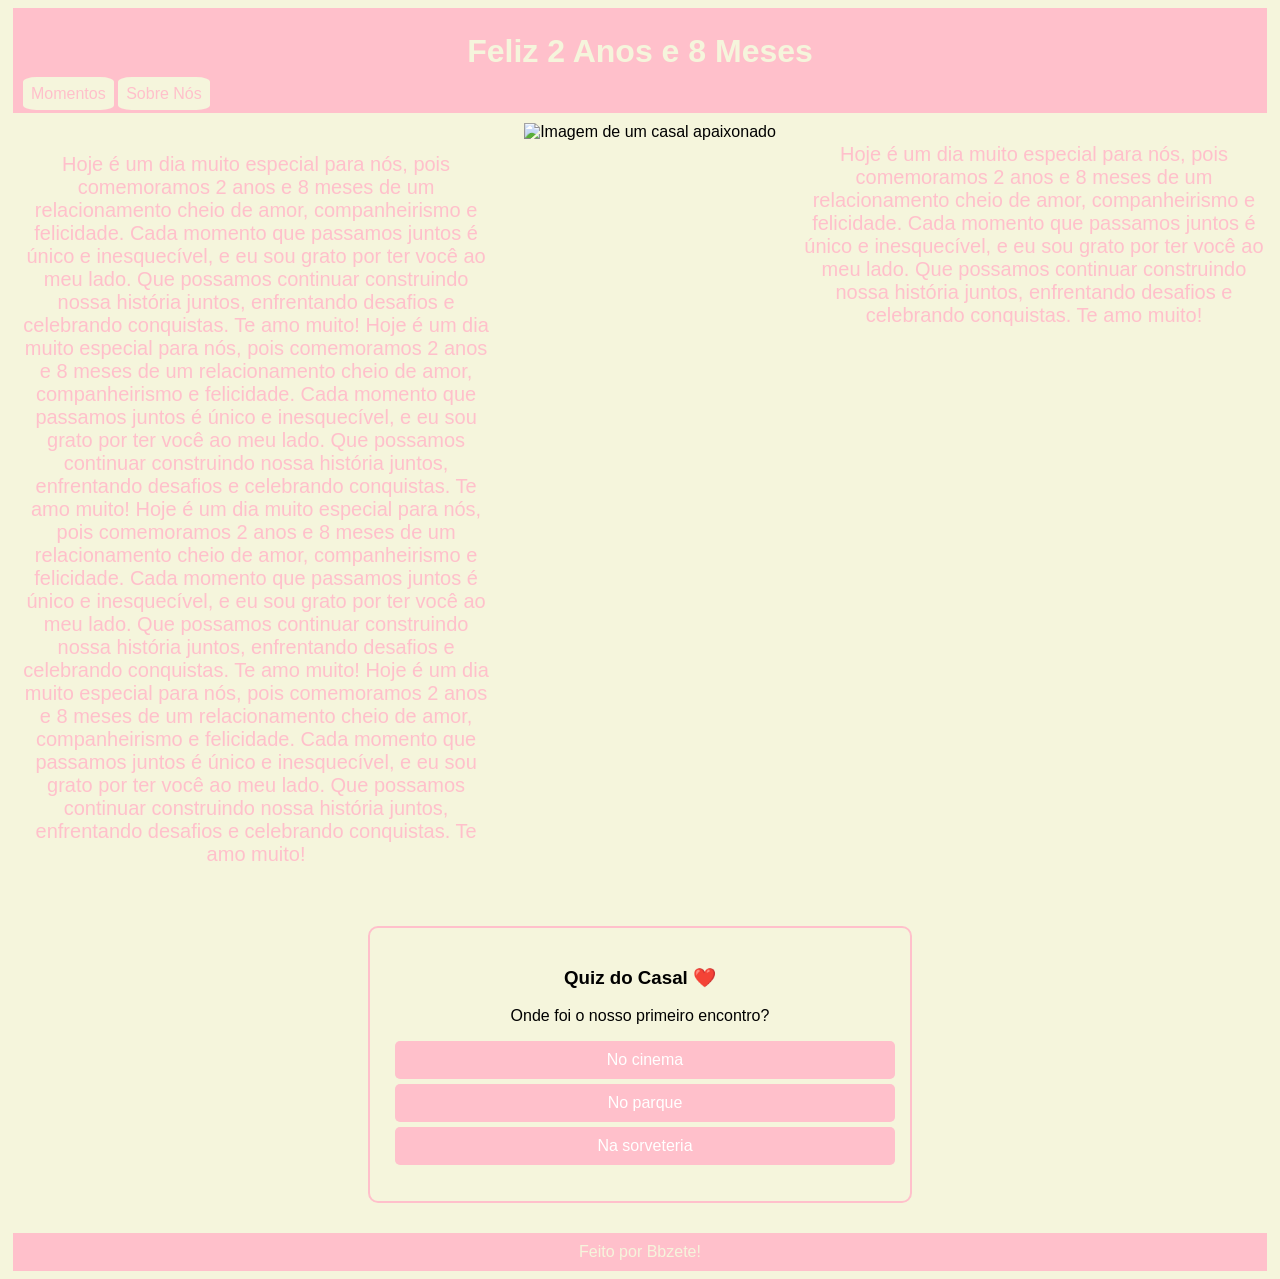
==== index.html @ 02b226eb "Primeiro commit do meu site" ====
<!DOCTYPE html>
    <html lang="pt-br">

    <head>
        <meta charset="UTF-8">
        <meta name="viewport" content="width=device-width, initial-scale=1.0">
        <title>Inicio</title>
        <link rel="stylesheet" href="/style.css">
    </head>

    <body>

       <header class="meu-cabecalho">
            <h1 class="meu-titulo">Feliz 2 Anos e 8 Meses</h1>
            <nav>
            <a href="/other_page/Momentos.html" class="link1">Momentos</a>
            <a href="/other_page/sobre_nos.html" class="link2">Sobre Nós</a>
        </nav>
        </header>
        <main>
            <div class="flex-container">
            <p class="texto1_index">Hoje é um dia muito especial para nós, pois comemoramos 2 anos e 8 meses de um relacionamento cheio de amor, companheirismo e felicidade. Cada momento que passamos juntos é único e inesquecível, e eu sou grato por ter você ao meu lado. Que possamos continuar construindo nossa história juntos, enfrentando desafios e celebrando conquistas. Te amo muito! Hoje é um dia muito especial para nós, pois comemoramos 2 anos e 8 meses de um relacionamento cheio de amor, companheirismo e felicidade. Cada momento que passamos juntos é único e inesquecível, e eu sou grato por ter você ao meu lado. Que possamos continuar construindo nossa história juntos, enfrentando desafios e celebrando conquistas. Te amo muito! Hoje é um dia muito especial para nós, pois comemoramos 2 anos e 8 meses de um relacionamento cheio de amor, companheirismo e felicidade. Cada momento que passamos juntos é único e inesquecível, e eu sou grato por ter você ao meu lado. Que possamos continuar construindo nossa história juntos, enfrentando desafios e celebrando conquistas. Te amo muito! Hoje é um dia muito especial para nós, pois comemoramos 2 anos e 8 meses de um relacionamento cheio de amor, companheirismo e felicidade. Cada momento que passamos juntos é único e inesquecível, e eu sou grato por ter você ao meu lado. Que possamos continuar construindo nossa história juntos, enfrentando desafios e celebrando conquistas. Te amo muito! 
            </p>
            <img src="https://imgs.search.brave.com/iykiYEqrNU65fg6jKbIqX9x3Es7CdtuuJ2egN32N9ek/rs:fit:500:0:1:0/g:ce/aHR0cHM6Ly9ici53/ZWIuaW1nMi5hY3N0/YS5uZXQvY18zMDBf/MzAwL21lZGlhcy9u/bWVkaWEvMTgvNzcv/NTMvODQvMjAwNDU5/NDguanBn" class="imagem" alt="Imagem de um casal apaixonado">
            <p>Hoje é um dia muito especial para nós, pois comemoramos 2 anos e 8 meses de um relacionamento cheio de amor, companheirismo e felicidade. Cada momento que passamos juntos é único e inesquecível, e eu sou grato por ter você ao meu lado. Que possamos continuar construindo nossa história juntos, enfrentando desafios e celebrando conquistas. Te amo muito!</p>
            </div>

            <div class="quiz-container">
                <h3>Quiz do Casal ❤️</h3>
                <p id="pergunta">Carregando pergunta...</p>
  
            <div id="alternativas">
            <!-- Os botões de respostas serão inseridos via JavaScript -->
            </div>
  
  <p id="resultado" style="font-weight: bold; margin-top: 10px;"></p>
</div>
        </main>
        <footer class = rodape>
            Feito por Bbzete!
        </footer>
        <script src="/js/quiz.js"></script>
    </body>

    </html>
---- style.css ----
body {
    background-color: beige;
    font-family: Arial, sans-serif;
}
.primeiro_paragrafo{
    background-color: pink
        ;
    color: beige;
    margin: 20px;
    border: 2px solid black;
}
.meu-cabecalho{
    background-color: pink
        ;
    color: beige;
    text-align: left;
    padding: 10px;
    display: center;
    justify-content: space-between;
    margin: 5px
    ;
}
.link1{
    background-color: beige
        ;
    color: pink;
    text-decoration: none;
    border-radius: 15%;
    padding: 8px;
}
.link2{
    background-color: beige
        ;
    color: pink;
    text-decoration: none;
    border-radius: 15%;
    padding: 8px;
}
.meu-titulo{
    background-color: pink
        ;
    color: beige;
    text-align: center;
    padding: 10px;
    margin: 5px;
}
.imagem{
    display: block;
    margin-left: auto;
    margin-right: auto;
}
.texto1_index{

    color: pink;
    text-align: left;
    padding: 10px;

}
/* CSS */

.flex-container {
  display: flex;             /* Define este elemento como um contêiner flexível */
  flex-direction: row;        /* Exibe os itens (texto e imagem) em uma linha (padrão) */
  align-items: left;       /* Centraliza verticalmente o texto e a imagem entre si */
  justify-content: center;    /* Centraliza o grupo inteiro horizontalmente na página */
  gap: 20px;                 /* Adiciona um espaço de 20px entre o texto e a imagem */
  max-width: 2000px;         /* (Opcional) Define uma largura máxima para o grupo */
  margin: 10px auto;         /* (Opcional) Adiciona margem acima/abaixo e centraliza na página */
}

/* Opcional: Garante que a imagem não fique muito grande */
.flex-container img {
  max-width: 50%;            /* A imagem nunca ocupará mais de 50% da largura do contêiner */
  height: auto;              /* Mantém a proporção da imagem */
}

/* Opcional: Estiliza o parágrafo dentro do flex container */
.flex-container p {
  flex: 1;                   /* O texto preenche o espaço restante (flexível) */
  color: pink
  ;            /* Exemplo: mantendo a cor que parece estar no original */
  text-align: center;      /* (Opcional) Alinha o texto à esquerda ou centro */
    font-size: 20px;            /* (Opcional) Define o tamanho da fonte */
}
.quiz-container {
  background-color: beige;
  border: 2px solid pink;
  border-radius: 10px;
  padding: 20px;
  max-width: 500px;
  margin: 30px auto;
  text-align: center;
}

.quiz-container button {
  background-color: pink;
  color: white;
  border: none;
  padding: 10px 15px;
  margin: 5px;
  border-radius: 5px;
  cursor: pointer;
  font-size: 1rem;
  display: block;
  width: 100%;
}

.quiz-container button:hover {
  background-color: pink;
}
.rodape{
    background-color: pink
    ;
    color: beige;
    text-align: center;
    padding: 10px;
    margin: 5px;
}
/* --- CONFIGURAÇÕES PARA CELULAR (Telas até 768px) --- */
@media (max-width: 768px) {
  
  /* Faz o texto e a imagem ficarem um embaixo do outro no celular */
  .flex-container {
    flex-direction: column;
    padding: 10px;
    gap: 15px;
  }

  /* Garante que a imagem não ultrapasse a tela do celular */
  .flex-container img {
    max-width: 90%;
    height: auto;
  }

  /* Ajusta os tamanhos de texto para não ficarem gigantes no celular */
  h1 {
    font-size: 1.5rem;
  }

  .flex-container p {
    font-size: 1rem;
    text-align: center;
  }

  /* Ajusta o contêiner do quiz no celular */
  .quiz-container {
    width: 90%;
    padding: 15px;
  }

  .quiz-container button {
    padding: 12px;
    font-size: 0.95rem;
  }
}
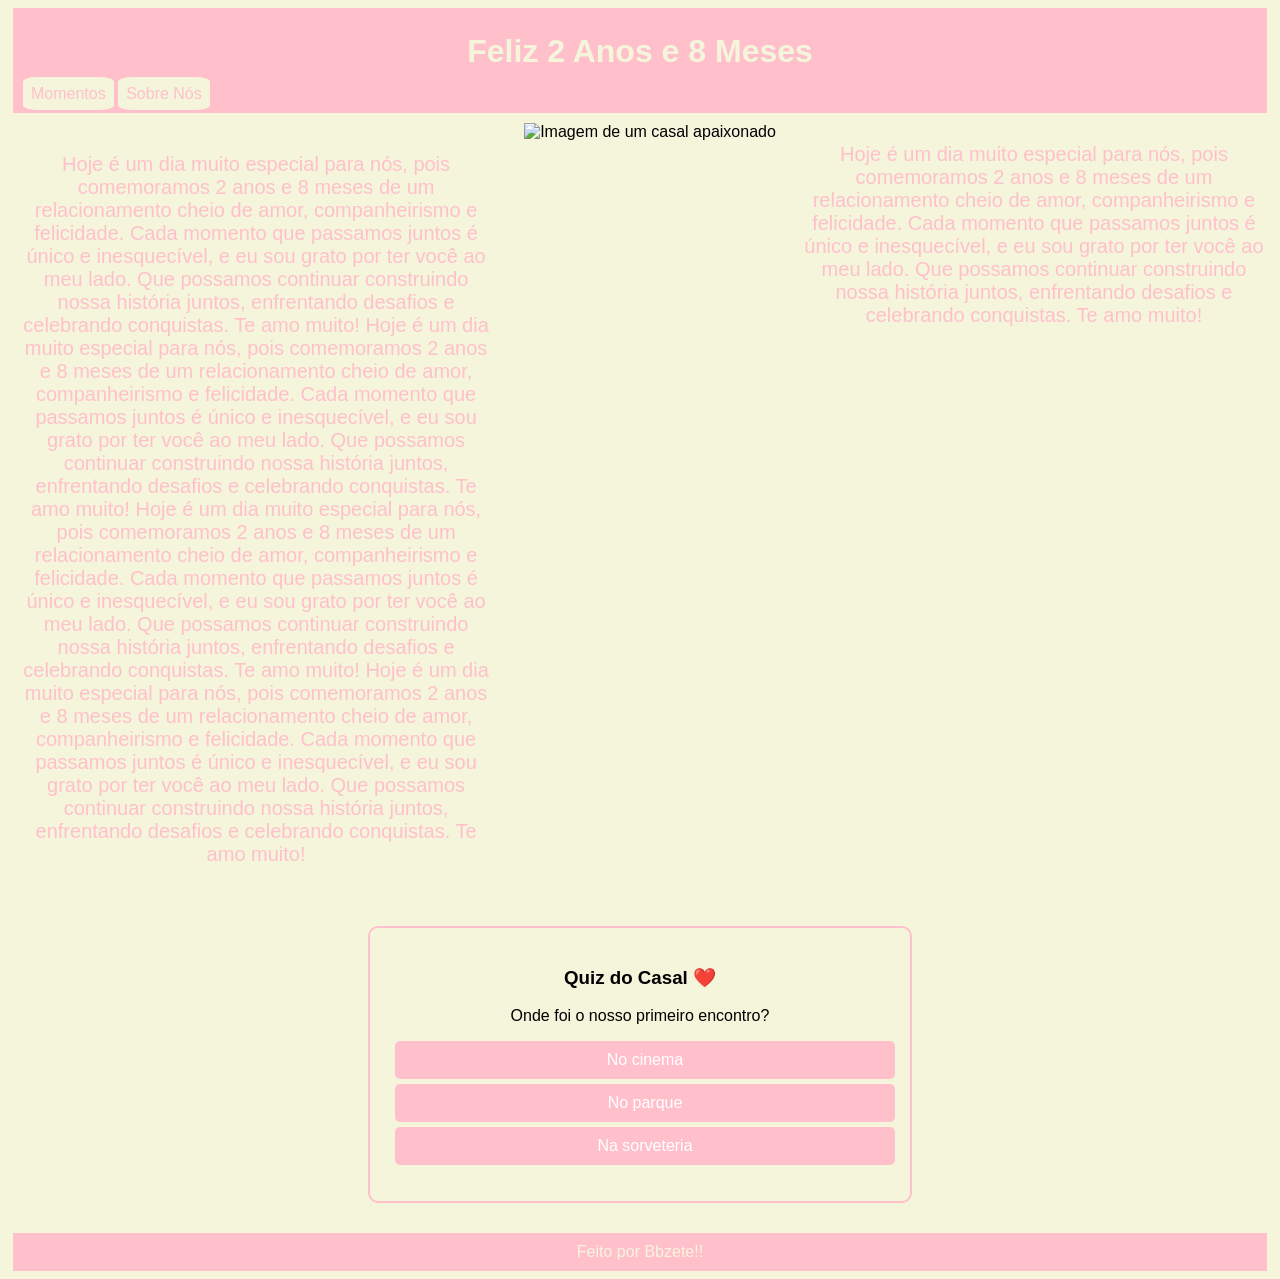
==== commit 6c5a3dca: "Fix footer text duplication" ====
--- a/index.html
+++ b/index.html
@@ -37,9 +37,9 @@
 </div>
         </main>
         <footer class = rodape>
-            Feito por Bbzete!
+            Feito por Bbzete!!
         </footer>
         <script src="/js/quiz.js"></script>
     </body>
 
-    </html>+    </html>
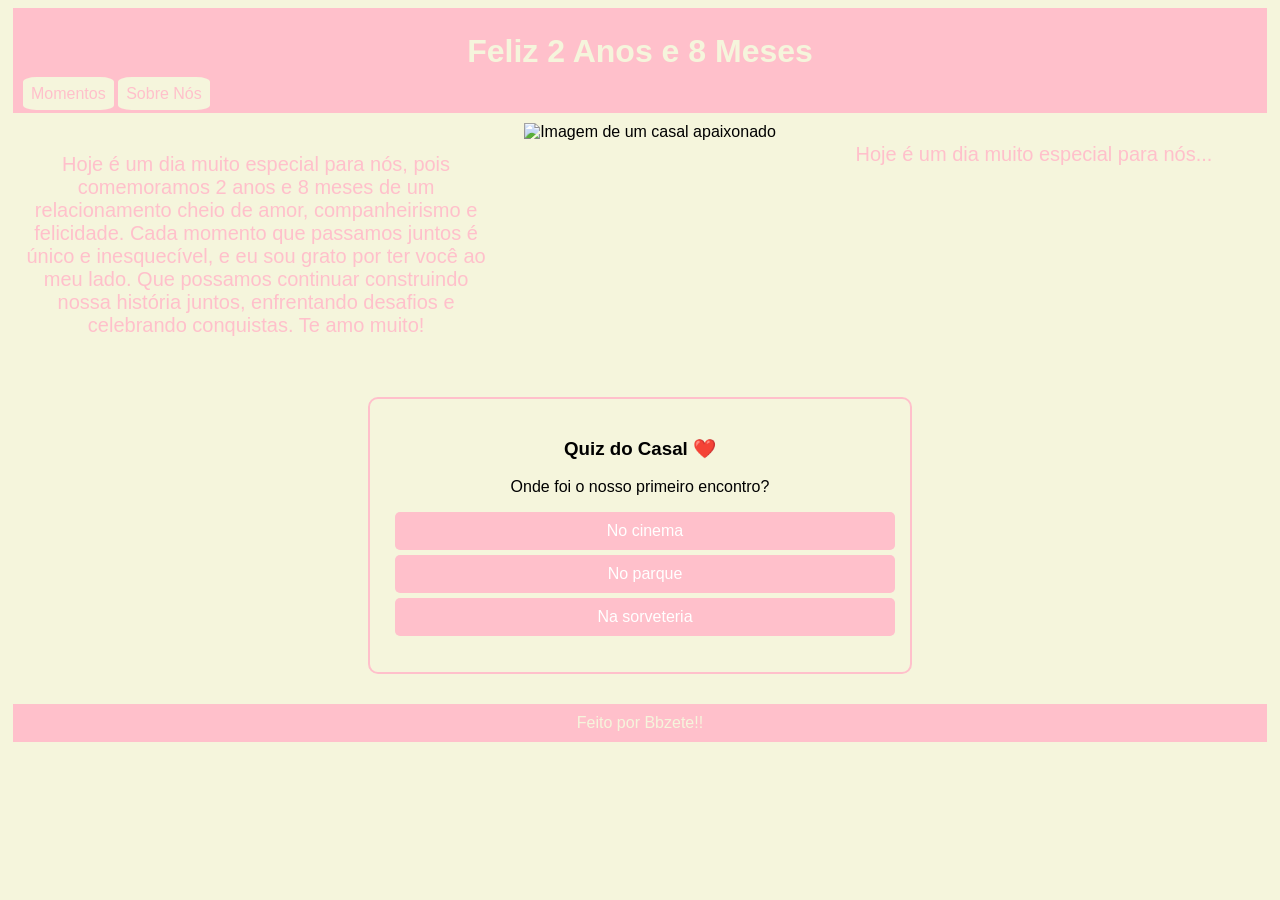
==== commit 26259208: "Ajustando links da pagina sobre nos" ====
--- a/index.html
+++ b/index.html
@@ -1,45 +1,43 @@
-    <!DOCTYPE html>
-    <html lang="pt-br">
+<!DOCTYPE html>
+<html lang="pt-br">
 
-    <head>
-        <meta charset="UTF-8">
-        <meta name="viewport" content="width=device-width, initial-scale=1.0">
-        <title>Inicio</title>
-        <link rel="stylesheet" href="/style.css">
-    </head>
+<head>
+    <meta charset="UTF-8">
+    <meta name="viewport" content="width=device-width, initial-scale=1.0">
+    <title>Inicio</title>
+    <!-- Removida a barra inicial -->
+    <link rel="stylesheet" href="style.css">
+</head>
 
-    <body>
+<body>
 
-       <header class="meu-cabecalho">
-            <h1 class="meu-titulo">Feliz 2 Anos e 8 Meses</h1>
-            <nav>
-            <a href="/other_page/Momentos.html" class="link1">Momentos</a>
-            <a href="/other_page/sobre_nos.html" class="link2">Sobre Nós</a>
+    <header class="meu-cabecalho">
+        <h1 class="meu-titulo">Feliz 2 Anos e 8 Meses</h1>
+        <nav>
+            <!-- Removidas as barras iniciais -->
+            <a href="other_page/Momentos.html" class="link1">Momentos</a>
+            <a href="other_page/sobre_nos.html" class="link2">Sobre Nós</a>
         </nav>
-        </header>
-        <main>
-            <div class="flex-container">
-            <p class="texto1_index">Hoje é um dia muito especial para nós, pois comemoramos 2 anos e 8 meses de um relacionamento cheio de amor, companheirismo e felicidade. Cada momento que passamos juntos é único e inesquecível, e eu sou grato por ter você ao meu lado. Que possamos continuar construindo nossa história juntos, enfrentando desafios e celebrando conquistas. Te amo muito! Hoje é um dia muito especial para nós, pois comemoramos 2 anos e 8 meses de um relacionamento cheio de amor, companheirismo e felicidade. Cada momento que passamos juntos é único e inesquecível, e eu sou grato por ter você ao meu lado. Que possamos continuar construindo nossa história juntos, enfrentando desafios e celebrando conquistas. Te amo muito! Hoje é um dia muito especial para nós, pois comemoramos 2 anos e 8 meses de um relacionamento cheio de amor, companheirismo e felicidade. Cada momento que passamos juntos é único e inesquecível, e eu sou grato por ter você ao meu lado. Que possamos continuar construindo nossa história juntos, enfrentando desafios e celebrando conquistas. Te amo muito! Hoje é um dia muito especial para nós, pois comemoramos 2 anos e 8 meses de um relacionamento cheio de amor, companheirismo e felicidade. Cada momento que passamos juntos é único e inesquecível, e eu sou grato por ter você ao meu lado. Que possamos continuar construindo nossa história juntos, enfrentando desafios e celebrando conquistas. Te amo muito! 
-            </p>
+    </header>
+    <main>
+        <div class="flex-container">
+            <p class="texto1_index">Hoje é um dia muito especial para nós, pois comemoramos 2 anos e 8 meses de um relacionamento cheio de amor, companheirismo e felicidade. Cada momento que passamos juntos é único e inesquecível, e eu sou grato por ter você ao meu lado. Que possamos continuar construindo nossa história juntos, enfrentando desafios e celebrando conquistas. Te amo muito!</p>
             <img src="https://imgs.search.brave.com/iykiYEqrNU65fg6jKbIqX9x3Es7CdtuuJ2egN32N9ek/rs:fit:500:0:1:0/g:ce/aHR0cHM6Ly9ici53/ZWIuaW1nMi5hY3N0/YS5uZXQvY18zMDBf/MzAwL21lZGlhcy9u/bWVkaWEvMTgvNzcv/NTMvODQvMjAwNDU5/NDguanBn" class="imagem" alt="Imagem de um casal apaixonado">
-            <p>Hoje é um dia muito especial para nós, pois comemoramos 2 anos e 8 meses de um relacionamento cheio de amor, companheirismo e felicidade. Cada momento que passamos juntos é único e inesquecível, e eu sou grato por ter você ao meu lado. Que possamos continuar construindo nossa história juntos, enfrentando desafios e celebrando conquistas. Te amo muito!</p>
-            </div>
+            <p>Hoje é um dia muito especial para nós...</p>
+        </div>
 
-            <div class="quiz-container">
-                <h3>Quiz do Casal ❤️</h3>
-                <p id="pergunta">Carregando pergunta...</p>
-  
-            <div id="alternativas">
-            <!-- Os botões de respostas serão inseridos via JavaScript -->
-            </div>
-  
-  <p id="resultado" style="font-weight: bold; margin-top: 10px;"></p>
-</div>
-        </main>
-        <footer class = rodape>
-            Feito por Bbzete!!
-        </footer>
-        <script src="/js/quiz.js"></script>
-    </body>
+        <div class="quiz-container">
+            <h3>Quiz do Casal ❤️</h3>
+            <p id="pergunta">Carregando pergunta...</p>
+            <div id="alternativas"></div>
+            <p id="resultado" style="font-weight: bold; margin-top: 10px;"></p>
+        </div>
+    </main>
+    <footer class="rodape">
+        Feito por Bbzete!!
+    </footer>
+    <!-- Removida a barra inicial -->
+    <script src="js/quiz.js"></script>
+</body>
 
-    </html>
+</html>
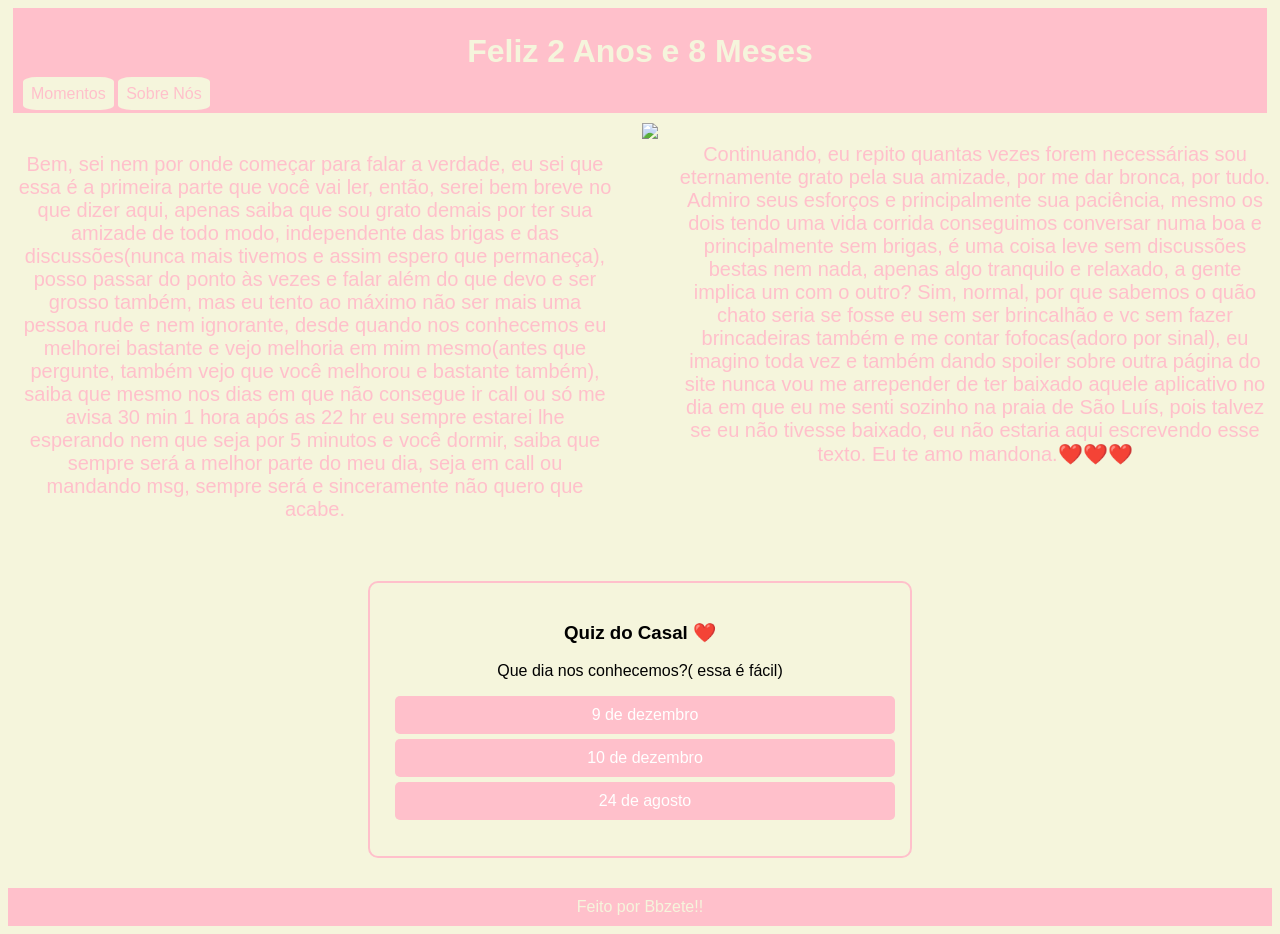
==== commit 75a56539: "Ajusta respostas do quiz para aceitar multiplas opçoes" ====
--- a/index.html
+++ b/index.html
@@ -21,9 +21,11 @@
     </header>
     <main>
         <div class="flex-container">
-            <p class="texto1_index">Hoje é um dia muito especial para nós, pois comemoramos 2 anos e 8 meses de um relacionamento cheio de amor, companheirismo e felicidade. Cada momento que passamos juntos é único e inesquecível, e eu sou grato por ter você ao meu lado. Que possamos continuar construindo nossa história juntos, enfrentando desafios e celebrando conquistas. Te amo muito!</p>
-            <img src="https://imgs.search.brave.com/iykiYEqrNU65fg6jKbIqX9x3Es7CdtuuJ2egN32N9ek/rs:fit:500:0:1:0/g:ce/aHR0cHM6Ly9ici53/ZWIuaW1nMi5hY3N0/YS5uZXQvY18zMDBf/MzAwL21lZGlhcy9u/bWVkaWEvMTgvNzcv/NTMvODQvMjAwNDU5/NDguanBn" class="imagem" alt="Imagem de um casal apaixonado">
-            <p>Hoje é um dia muito especial para nós...</p>
+            <p class="texto1_index">Bem, sei nem por onde começar para falar a verdade, eu sei que essa é a primeira parte que você vai ler, então, serei bem breve no que dizer aqui, apenas saiba que sou grato demais por ter sua amizade de todo modo, independente das brigas e das discussões(nunca mais tivemos e assim espero que permaneça), posso passar do ponto às vezes e falar além do que devo e ser grosso também, mas eu tento ao máximo não ser mais uma pessoa rude e nem ignorante, desde quando nos conhecemos eu melhorei bastante e vejo melhoria em mim mesmo(antes que pergunte, também vejo que você melhorou e bastante também), saiba que mesmo nos dias em que não consegue ir call ou só me avisa 30 min 1 hora após as 22 hr eu sempre estarei lhe esperando nem que seja por 5 minutos e você dormir, saiba que sempre será  a melhor parte do meu dia, seja em call ou mandando msg, sempre será e sinceramente não quero que acabe.
+</p>
+            <img src="https://imgs.search.brave.com/TugSe0mgy4o8VKEV7deTGH2rNYhqJyH2j2uORZnd5xU/rs:fit:500:0:1:0/g:ce/aHR0cHM6Ly93YWxs/cGFwZXJhY2Nlc3Mu/Y29tL2Z1bGwvOTU2/NjE2Mi5qcGc">
+            <p>Continuando, eu repito quantas vezes forem necessárias sou eternamente grato pela sua amizade, por me dar bronca, por tudo. Admiro seus esforços e principalmente sua paciência, mesmo os dois tendo uma vida corrida conseguimos conversar numa boa e principalmente sem brigas, é  uma coisa leve sem discussões bestas nem nada, apenas algo tranquilo e relaxado, a gente implica um com o outro? Sim, normal, por que sabemos o quão chato seria se fosse eu sem ser brincalhão e vc sem fazer brincadeiras também e me contar fofocas(adoro por sinal), eu imagino toda vez e também dando spoiler sobre outra página do site nunca vou me arrepender de ter baixado aquele aplicativo no dia em que eu me senti sozinho na praia de São Luís, pois talvez se eu não tivesse baixado, eu não estaria aqui escrevendo esse texto. Eu te amo mandona.❤️❤️❤️
+</p>
         </div>
 
         <div class="quiz-container">
--- a/style.css
+++ b/style.css
@@ -114,7 +114,7 @@
     color: beige;
     text-align: center;
     padding: 10px;
-    margin: 5px;
+    margin:auto;
 }
 /* --- CONFIGURAÇÕES PARA CELULAR (Telas até 768px) --- */
 @media (max-width: 768px) {
